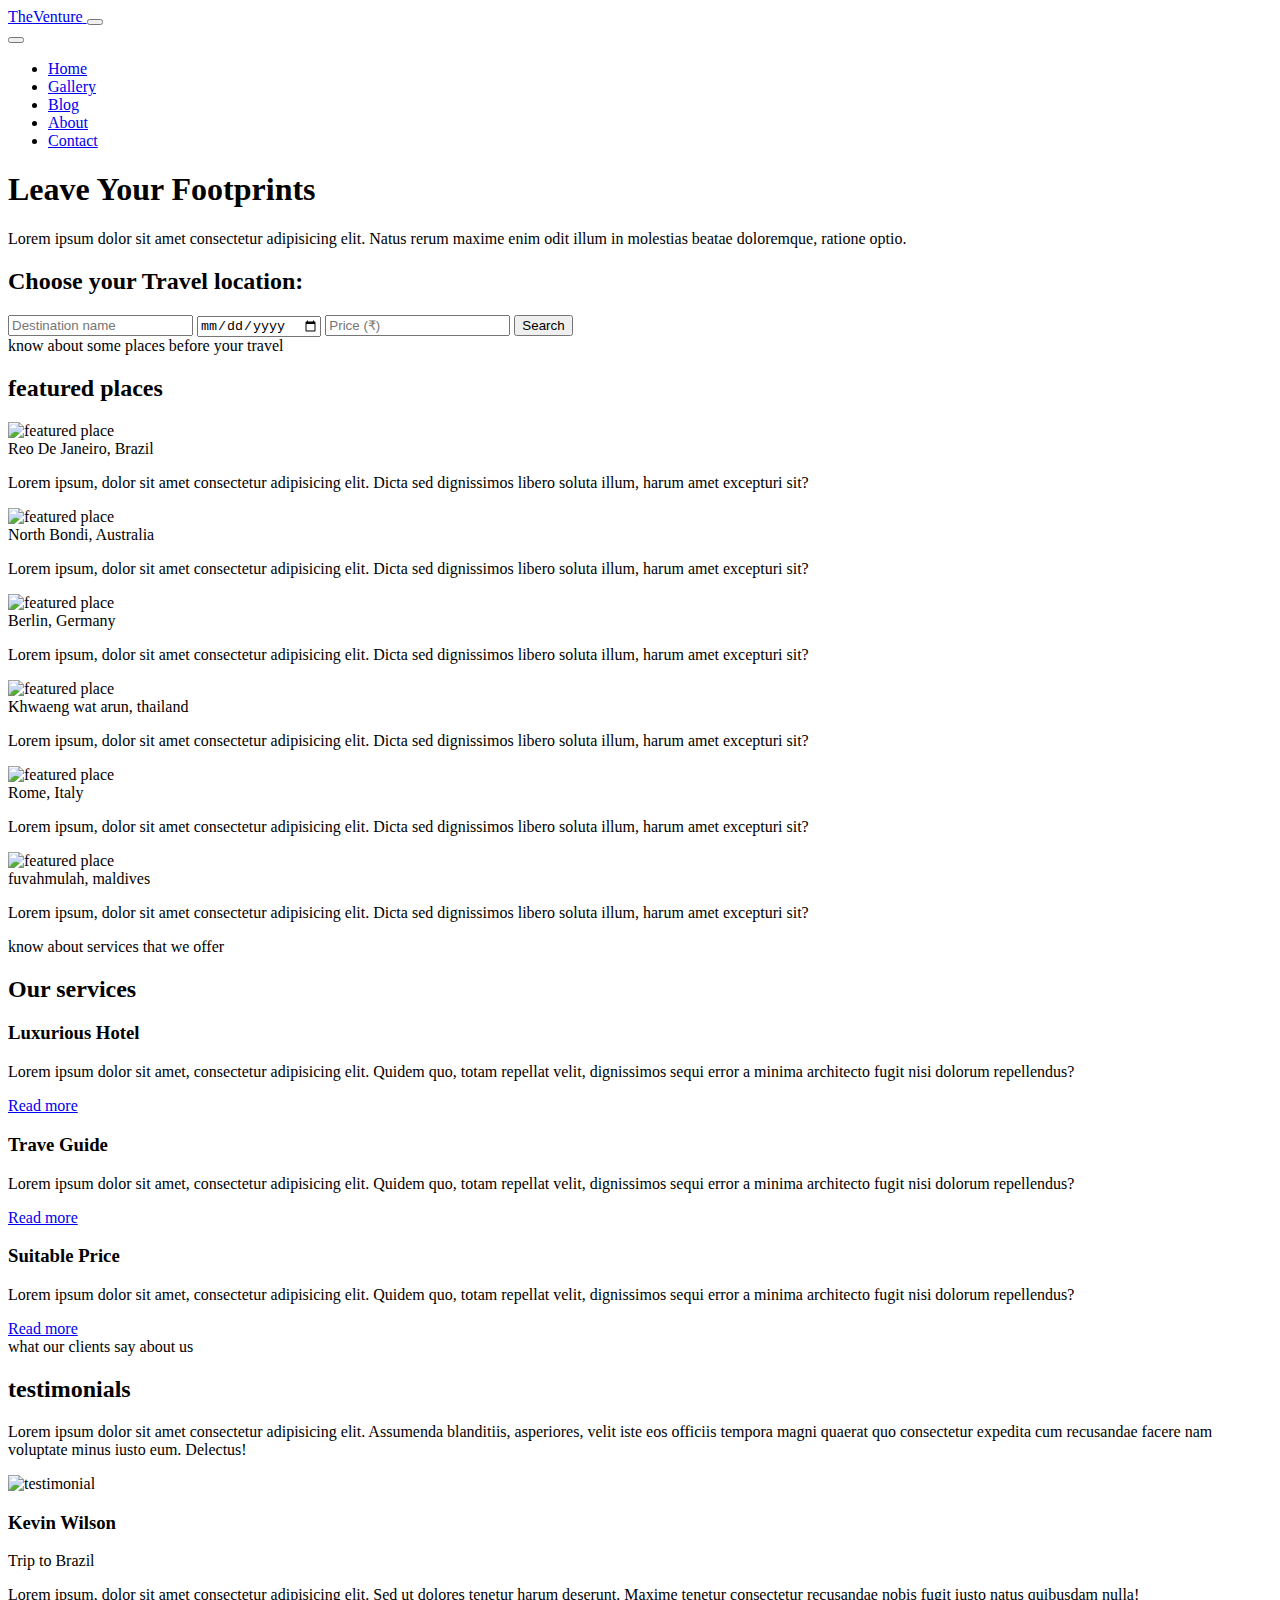
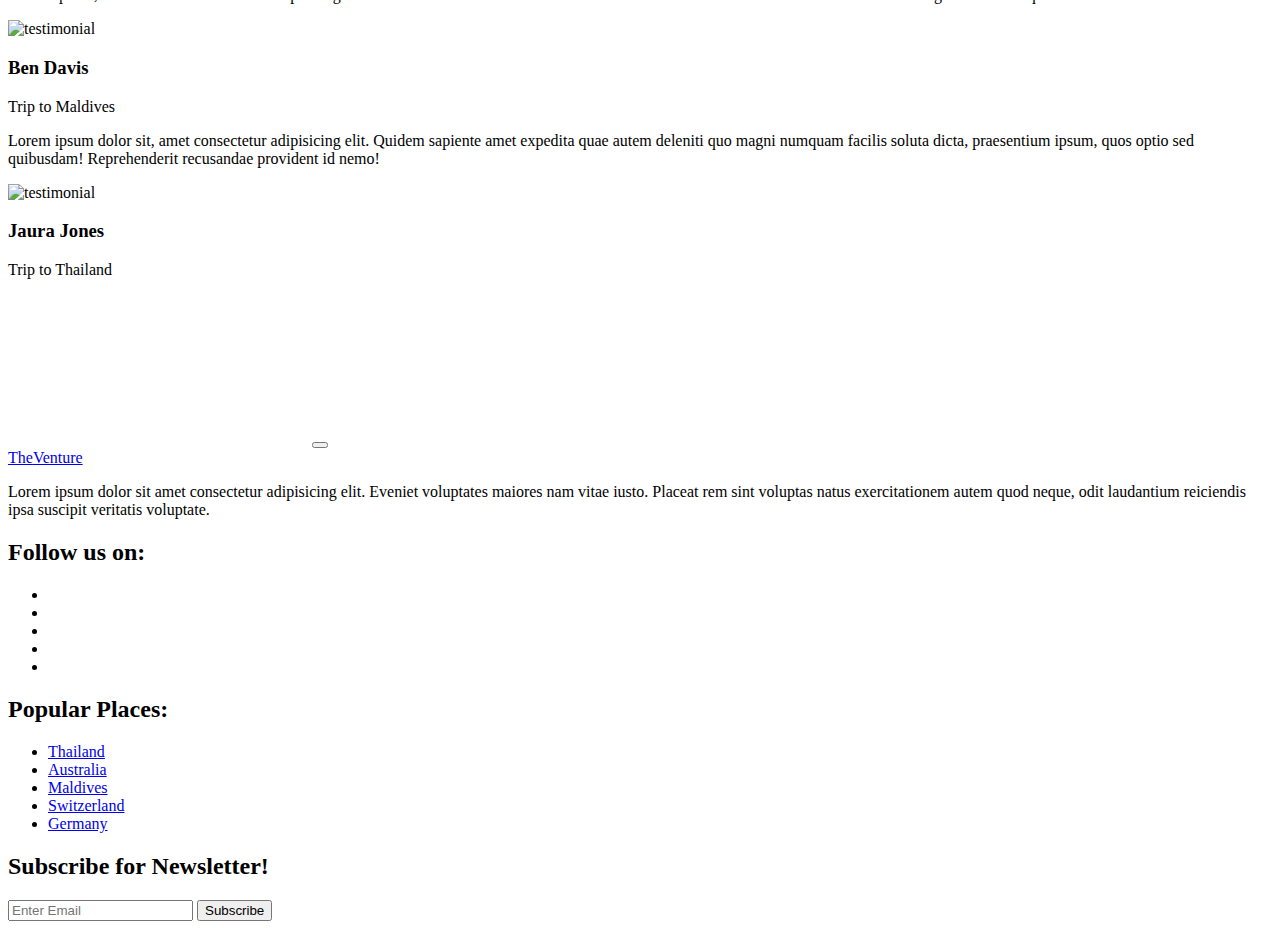
==== index.html @ 992ed5f5 "Add files via upload" ====
<!DOCTYPE html>
<html>
    <head>
        <meta charset="utf-8">
        <meta http-equiv="X-UA-Compatible" content="IE=edge">
        <title>TheVenture</title>
        <meta name="description" content="">
        <meta name="viewport" content="width=device-width, initial-scale=1">
        <!-- font awesome cdn -->
        <link rel="stylesheet" href="https://cdnjs.cloudflare.com/ajax/libs/font-awesome/5.15.3/css/all.min.css" integrity="sha512-iBBXm8fW90+nuLcSKlbmrPcLa0OT92xO1BIsZ+ywDWZCvqsWgccV3gFoRBv0z+8dLJgyAHIhR35VZc2oM/gI1w==" crossorigin="anonymous" referrerpolicy="no-referrer" />
        <!-- fonts -->
        <link rel = "stylesheet" href = "font/fonts.css">
        <!-- normalize css -->
        <link rel = "stylesheet" href = "css/normalize.css">
        <!-- custom css -->
        <link rel = "stylesheet" href = "css/utility.css">
        <link rel = "stylesheet" href = "css/style.css">
        <link rel = "stylesheet" href = "css/responsive.css">
    </head>
    <body>
        <!-- navbar  -->
        <nav class = "navbar">
            <div class = "container flex">
                <a href = "index.html" class = "site-brand">
                    The<span>Venture</span>
                </a>

                <button type = "button" id = "navbar-show-btn" class = "flex">
                    <i class = "fas fa-bars"></i>
                </button>
                <div id = "navbar-collapse">
                    <button type = "button" id = "navbar-close-btn" class = "flex">
                        <i class = "fas fa-times"></i>
                    </button>
                    <ul class = "navbar-nav">
                        <li class = "nav-item">
                            <a href = "index.html" class = "nav-link">Home</a>
                        </li>
                        <li class = "nav-item">
                            <a href = "gallery.html" class = "nav-link">Gallery</a>
                        </li>
                        <li class = "nav-item">
                            <a href = "blog.html" class = "nav-link">Blog</a>
                        </li>
                        <li class = "nav-item">
                            <a href = "about.html" class = "nav-link">About</a>
                        </li>
                        <li class = "nav-item">
                            <a href = "contact.html" class = "nav-link">Contact</a>
                        </li>
                    </ul>
                </div>
            </div>
        </nav>
        <!-- end of navbar  -->

        <!-- header -->
        <header class = "flex">
            <div class = "container">
                <div class = "header-title">
                    <h1>Leave Your Footprints</h1>
                    <p>Lorem ipsum dolor sit amet consectetur adipisicing elit. Natus rerum maxime enim odit illum in molestias beatae doloremque, ratione optio.</p>
                </div>
                <div class = "header-form">
                    <h2>Choose your Travel location:</h2>
                    <form class = "flex">
                        <input type = "text" class = "form-control" placeholder="Destination name">
                        <input type="date" class = "form-control" placeholder="Date">
                        <input type="number" class = "form-control" placeholder="Price (₹)">
                        <input type="submit" class = "btn" value = "Search">
                    </form>
                </div>
            </div>
        </header>
        <!-- header -->

        <!-- featured section -->
        <section id = "featured" class = "py-4">
            <div class = "container">
                <div class = "title-wrap">
                    <span class = "sm-title">know about some places before your travel</span>
                    <h2 class = "lg-title">featured places</h2>
                </div>

                <div class = "featured-row">
                    <div class = "featured-item my-2 shadow">
                        <img src = "images/featured-reo-de-janeiro-brazil.jpg" alt = "featured place">
                        <div class = "featured-item-content">
                            <span>
                                <i class = "fas fa-map-marker-alt"></i>
                                Reo De Janeiro, Brazil
                            </span>
                            <div>
                                <p class = "text">Lorem ipsum, dolor sit amet consectetur adipisicing elit. Dicta sed dignissimos libero soluta illum, harum amet excepturi sit?</p>
                            </div>
                        </div>
                    </div>

                    <div class = "featured-item my-2 shadow">
                        <img src = "images/featured-north-bondi-australia.jpg" alt = "featured place">
                        <div class = "featured-item-content">
                            <span>
                                <i class = "fas fa-map-marker-alt"></i>
                                North Bondi, Australia
                            </span>
                            <div>
                                <p class = "text">Lorem ipsum, dolor sit amet consectetur adipisicing elit. Dicta sed dignissimos libero soluta illum, harum amet excepturi sit?</p>
                            </div>
                        </div>
                    </div>

                    <div class = "featured-item my-2 shadow">
                        <img src = "images/featured-berlin-germany.jpg" alt = "featured place">
                        <div class = "featured-item-content">
                            <span>
                                <i class = "fas fa-map-marker-alt"></i>
                                Berlin, Germany
                            </span>
                            <div>
                                <p class = "text">Lorem ipsum, dolor sit amet consectetur adipisicing elit. Dicta sed dignissimos libero soluta illum, harum amet excepturi sit?</p>
                            </div>
                        </div>
                    </div>

                    <div class = "featured-item my-2 shadow">
                        <img src = "images/featured-khwaeng-wat-arun-thailand.jpg" alt = "featured place">
                        <div class = "featured-item-content">
                            <span>
                                <i class = "fas fa-map-marker-alt"></i>
                                Khwaeng wat arun, thailand
                            </span>
                            <div>
                                <p class = "text">Lorem ipsum, dolor sit amet consectetur adipisicing elit. Dicta sed dignissimos libero soluta illum, harum amet excepturi sit?</p>
                            </div>
                        </div>
                    </div>

                    <div class = "featured-item my-2 shadow">
                        <img src = "images/featured-rome-italy.jpg" alt = "featured place">
                        <div class = "featured-item-content">
                            <span>
                                <i class = "fas fa-map-marker-alt"></i>
                                Rome, Italy
                            </span>
                            <div>
                                <p class = "text">Lorem ipsum, dolor sit amet consectetur adipisicing elit. Dicta sed dignissimos libero soluta illum, harum amet excepturi sit?</p>
                            </div>
                        </div>
                    </div>

                    <div class = "featured-item my-2 shadow">
                        <img src = "images/featured-fuvahmulah-maldives.jpg" alt = "featured place">
                        <div class = "featured-item-content">
                            <span>
                                <i class = "fas fa-map-marker-alt"></i>
                                fuvahmulah, maldives
                            </span>
                            <div>
                                <p class = "text">Lorem ipsum, dolor sit amet consectetur adipisicing elit. Dicta sed dignissimos libero soluta illum, harum amet excepturi sit?</p>
                            </div>
                        </div>
                    </div>
                </div>
            </div>
        </section>
        <!-- end of featured section -->

        <!-- services section -->
        <section id = "services" class = "py-4">
            <div class = "container">
                <div class = "title-wrap">
                    <span class = "sm-title">know about services that we offer</span>
                    <h2 class = "lg-title">Our services</h2>
                </div>

                <div class = "services-row">
                    <div class = "services-item">
                        <span class = "services-icon">
                            <i class = "fas fa-hotel"></i>
                        </span>
                        <h3>Luxurious Hotel</h3>
                        <p class = "text">Lorem ipsum dolor sit amet, consectetur adipisicing elit. Quidem quo, totam repellat velit, dignissimos sequi error a minima architecto fugit nisi dolorum repellendus?</p>
                        <a href = "#" class = "btn">Read more</a>
                    </div>

                    <div class = "services-item">
                        <span class = "services-icon">
                            <i class = "fas fa-map-marked-alt"></i>
                        </span>
                        <h3>Trave Guide</h3>
                        <p class = "text">Lorem ipsum dolor sit amet, consectetur adipisicing elit. Quidem quo, totam repellat velit, dignissimos sequi error a minima architecto fugit nisi dolorum repellendus?</p>
                        <a href = "#" class = "btn">Read more</a>
                    </div>

                    <div class = "services-item">
                        <span class = "services-icon">
                            <i class = "fas fa-money-bill"></i>
                        </span>
                        <h3>Suitable Price</h3>
                        <p class = "text">Lorem ipsum dolor sit amet, consectetur adipisicing elit. Quidem quo, totam repellat velit, dignissimos sequi error a minima architecto fugit nisi dolorum repellendus?</p>
                        <a href = "#" class = "btn">Read more</a>
                    </div>
                </div>
            </div>
        </section>
        <!-- end of services section -->

        <!-- testimonials section -->
        <section id = "testimonials" class = "py-4">
            <div class = "container">
                <div class = "title-wrap">
                    <span class = "sm-title">what our clients say about us</span>
                    <h2 class = "lg-title">testimonials</h2>
                </div>

                <div class = "test-row">
                    <div class = "test-item">
                        <p class = "text">Lorem ipsum dolor sit amet consectetur adipisicing elit. Assumenda blanditiis, asperiores, velit iste eos officiis tempora magni quaerat quo consectetur expedita cum recusandae facere nam voluptate minus iusto eum. Delectus!</p>
                        <div class = "test-item-info">
                            <img src = "images/test-1.jpg" alt = "testimonial">
                            <div>
                                <h3>Kevin Wilson</h3>
                                <p class = "text">Trip to Brazil</p>
                            </div>
                        </div>
                    </div>

                    <div class = "test-item">
                        <p class = "text">Lorem ipsum, dolor sit amet consectetur adipisicing elit. Sed ut dolores tenetur harum deserunt. Maxime tenetur consectetur recusandae nobis fugit iusto natus quibusdam nulla!</p>
                        <div class = "test-item-info">
                            <img src = "images/test-2.jpg" alt = "testimonial">
                            <div>
                                <h3>Ben Davis</h3>
                                <p class = "text">Trip to Maldives</p>
                            </div>
                        </div>
                    </div>

                    <div class = "test-item">
                        <p class = "text">Lorem ipsum dolor sit, amet consectetur adipisicing elit. Quidem sapiente amet expedita quae autem deleniti quo magni numquam facilis soluta dicta, praesentium ipsum, quos optio sed quibusdam! Reprehenderit recusandae provident id nemo!</p>
                        <div class = "test-item-info">
                            <img src = "images/test-3.jpg" alt = "testimonial">
                            <div>
                                <h3>Jaura Jones</h3>
                                <p class = "text">Trip to Thailand</p>
                            </div>
                        </div>
                    </div>
                </div>
            </div>
        </section>
        <!-- end of testimonials section -->

        <!-- video section -->
        <section id = "video">
            <div class = "video-wrapper flex">
                <video loop>
                    <source src = "videos/video-section.mp4" type = "video/mp4">
                </video>
                <button type = "button" id = "play-btn">
                    <i class = "fas fa-play"></i>
                </button>
            </div>
        </section>
        <!-- end of video section -->

        <!-- footer -->
        <footer class = "py-4">
            <div class = "container footer-row">
                <div class = "footer-item">
                    <a href = "index.html" class = "site-brand">
                        The<span>Venture</span>
                    </a>
                    <p class = "text">Lorem ipsum dolor sit amet consectetur adipisicing elit. Eveniet voluptates maiores nam vitae iusto. Placeat rem sint voluptas natus exercitationem autem quod neque, odit laudantium reiciendis ipsa suscipit veritatis voluptate.</p>
                </div>

                <div class = "footer-item">
                    <h2>Follow us on: </h2>
                    <ul class = "social-links">
                        <li>
                            <a href = "#">
                                <i class = "fab fa-facebook-f"></i>
                            </a>
                        </li>
                        <li>
                            <a href = "https://www.instagram.com/venture0.1/?utm_source=ig_web_button_share_sheet&igshid=OGQ5ZDc2ODk2ZA==" target="_blank" rel="noopener noreferrer">
                                <i class = "fab fa-instagram"></i>
                            </a>
                        </li>
                        <li>
                            <a href = "#">
                                <i class = "fab fa-twitter"></i>
                            </a>
                        </li>
                        <li>
                            <a href = "#">
                                <i class = "fab fa-pinterest"></i>
                            </a>
                        </li>
                        <li>
                            <a href = "#">
                                <i class = "fab fa-google-plus"></i>
                            </a>
                        </li>
                    </ul>
                </div>

                <div class = "footer-item">
                    <h2>Popular Places:</h2>
                    <ul>
                        <li><a href = "#">Thailand</a></li>
                        <li><a href = "#">Australia</a></li>
                        <li><a href = "#">Maldives</a></li>
                        <li><a href = "#">Switzerland</a></li>
                        <li><a href = "#">Germany</a></li>
                    </ul>
                </div>

                <div class = "subscribe-form footer-item">
                    <h2>Subscribe for Newsletter!</h2>
                    <form class = "flex">
                        <input type = "email" placeholder="Enter Email" class = "form-control">
                        <input type = "submit" class = "btn" value = "Subscribe">
                    </form>
                </div>
            </div>
        </footer>
        <!-- end of footer -->

        <!-- js -->
        <script src = "js/script.js"></script>
        <script>
            // play/pause video
            let video = document.querySelector('.video-wrapper video');
            document.getElementById('play-btn').addEventListener('click', () => {
                if(video.paused){
                    video.play();
                } else {
                    video.pause();
                }
            });
        </script>
    </body>
</html>
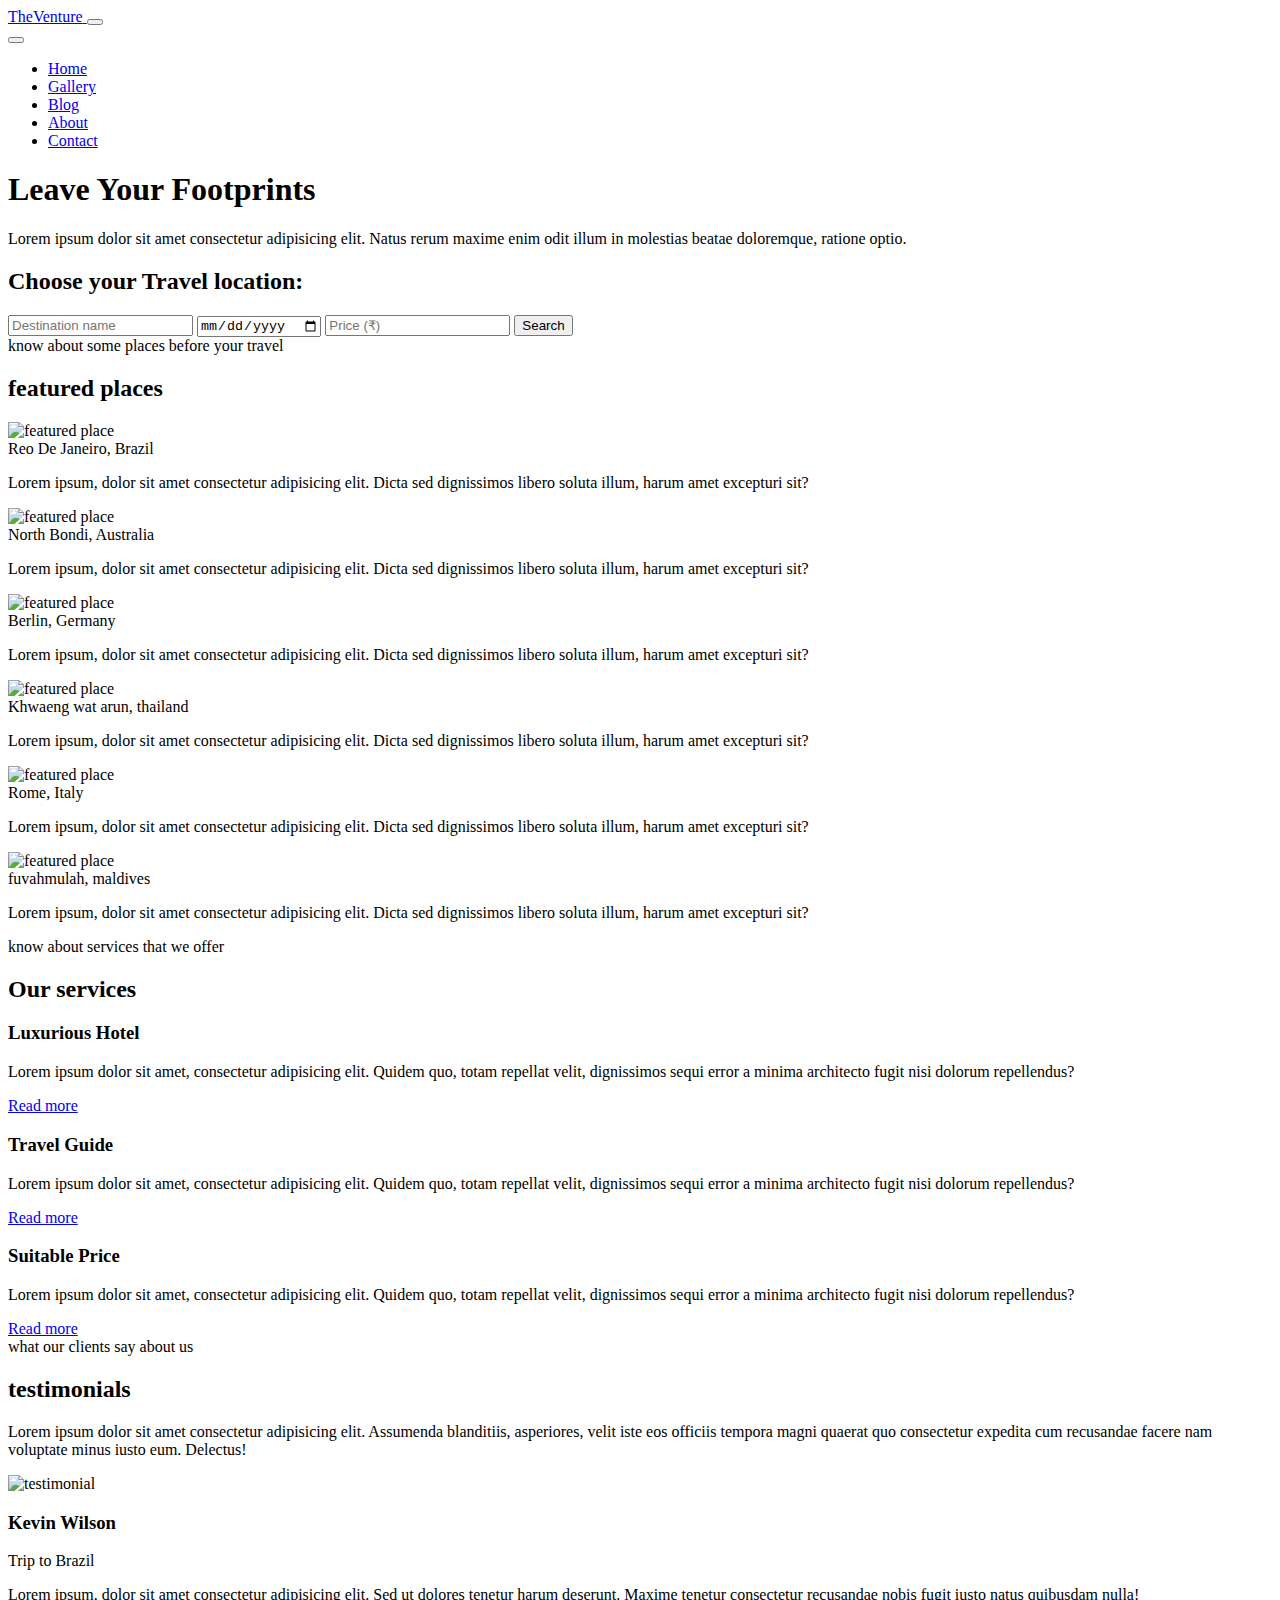
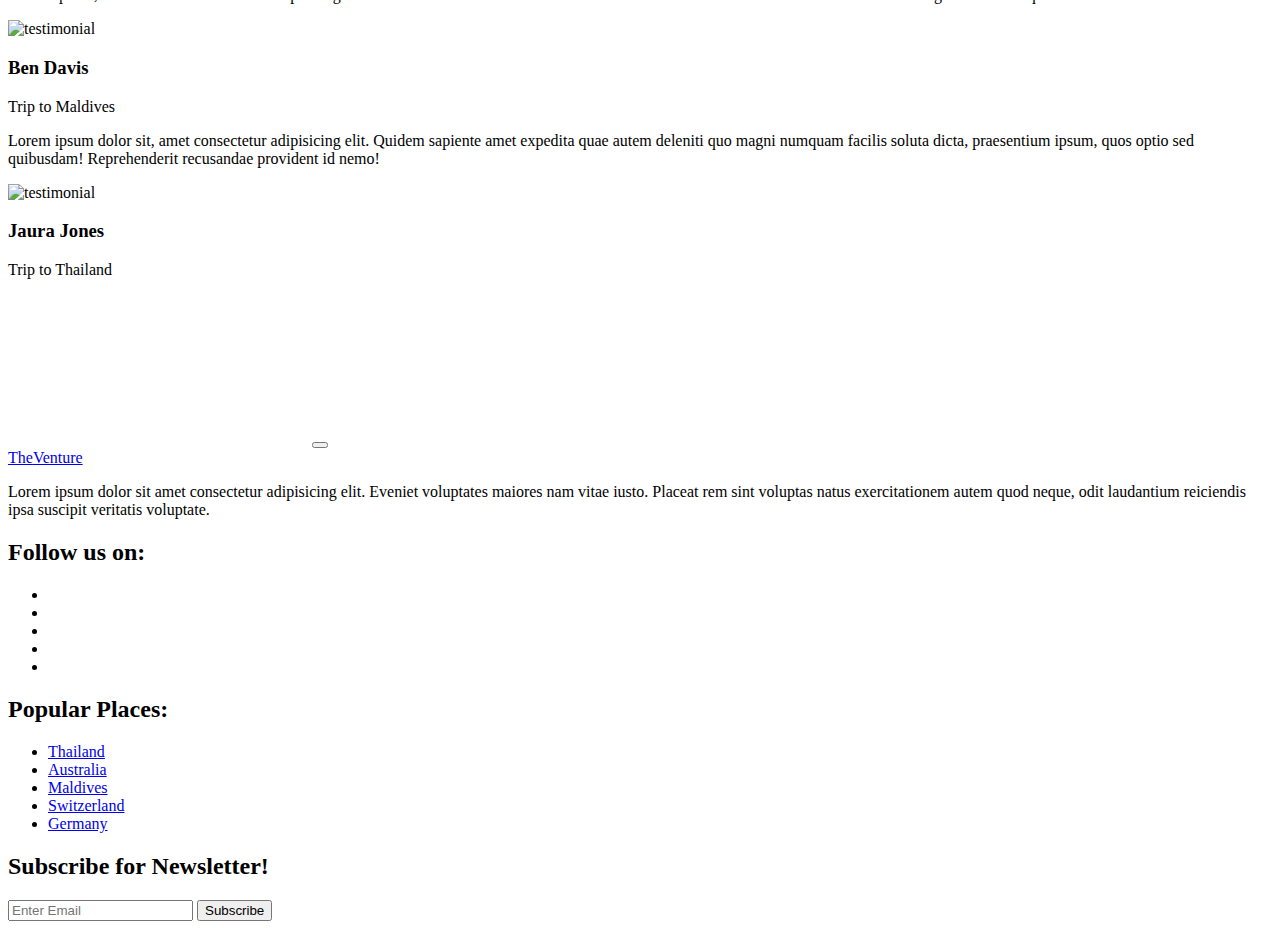
==== commit e5cb453e: "index.html" ====
--- a/index.html
+++ b/index.html
@@ -187,7 +187,7 @@
                         <span class = "services-icon">
                             <i class = "fas fa-map-marked-alt"></i>
                         </span>
-                        <h3>Trave Guide</h3>
+                        <h3>Travel Guide</h3>
                         <p class = "text">Lorem ipsum dolor sit amet, consectetur adipisicing elit. Quidem quo, totam repellat velit, dignissimos sequi error a minima architecto fugit nisi dolorum repellendus?</p>
                         <a href = "#" class = "btn">Read more</a>
                     </div>
@@ -341,4 +341,4 @@
             });
         </script>
     </body>
-</html>+</html>
